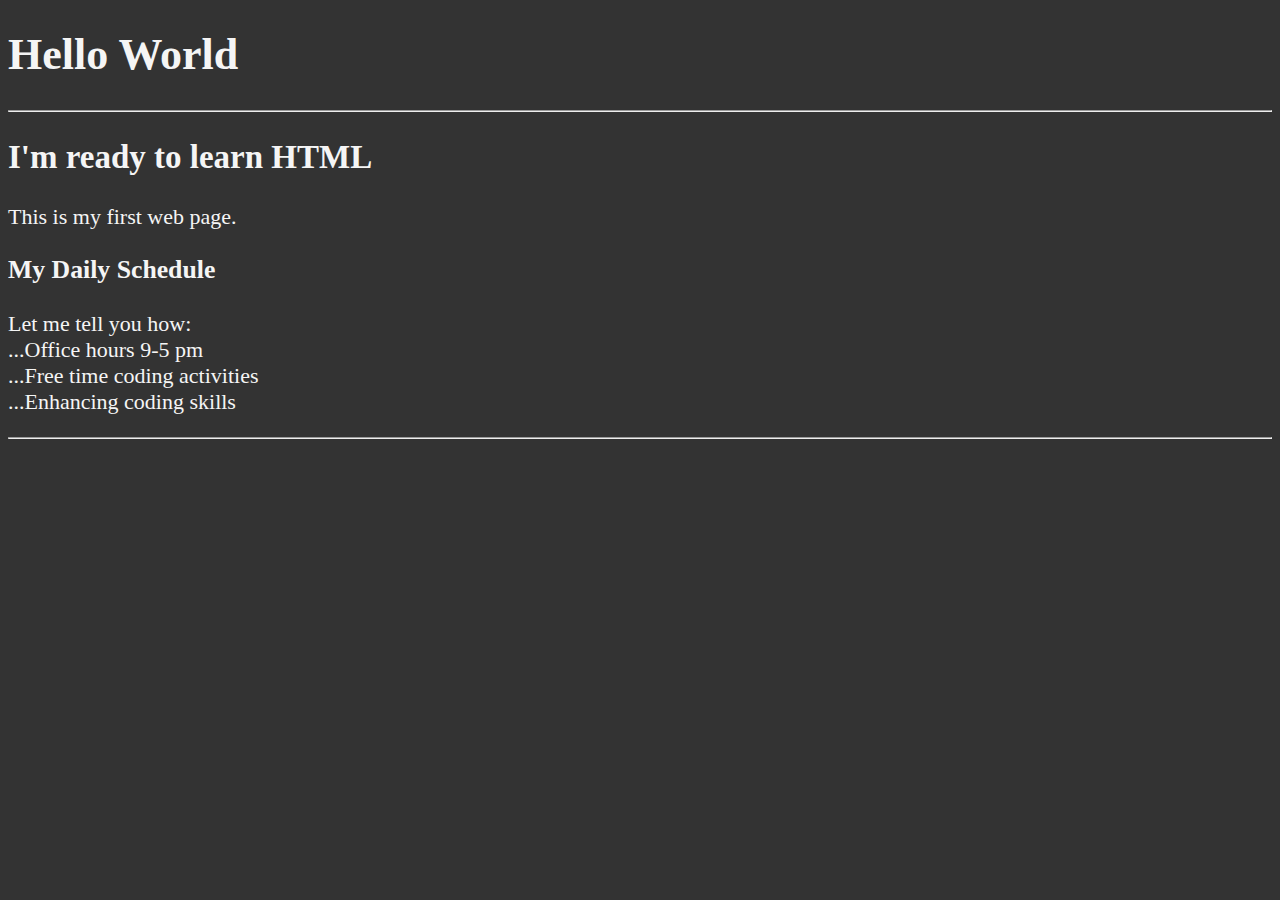
==== HTML LESSONS/Lesson02/index.html @ 2e01dda2 "start to learn more about texts but not finished" ====
<!DOCTYPE html> 
<html lang="en">
    <head>
        <meta charset="UTF-8">
        <meta name="author" content="Baris Guzel">
        <meta name="Description" content="This page contains all the things I am learning to create my own website">
        
        <title>My First Web Page</title>
        <link rel="icon" href="html.png" type="image/x-icon">
        <link rel="stylesheet" href="main.css" type="text/css">
        
    </head>

    <body>
        <h1>Hello World</h1>

        <hr> <!-- Adds horizental line -->

        <h2>I'm ready to learn HTML</h2>
        <p>This is my first web page.</p>

        <h3>My Daily Schedule</h3>
        <p>Let me tell you how:
            <br> ...Office hours 9-5 pm <!-- Adds line breaks -->
            <br> ...Free time coding activities
            <br> ...Enhancing coding skills
        </p>   
        
        <hr>

    </body>

</html>
---- HTML LESSONS/Lesson02/main.css ----
html{
    font-size: 22px
}
body{
    background-color: #333;
    color: whitesmoke;
}
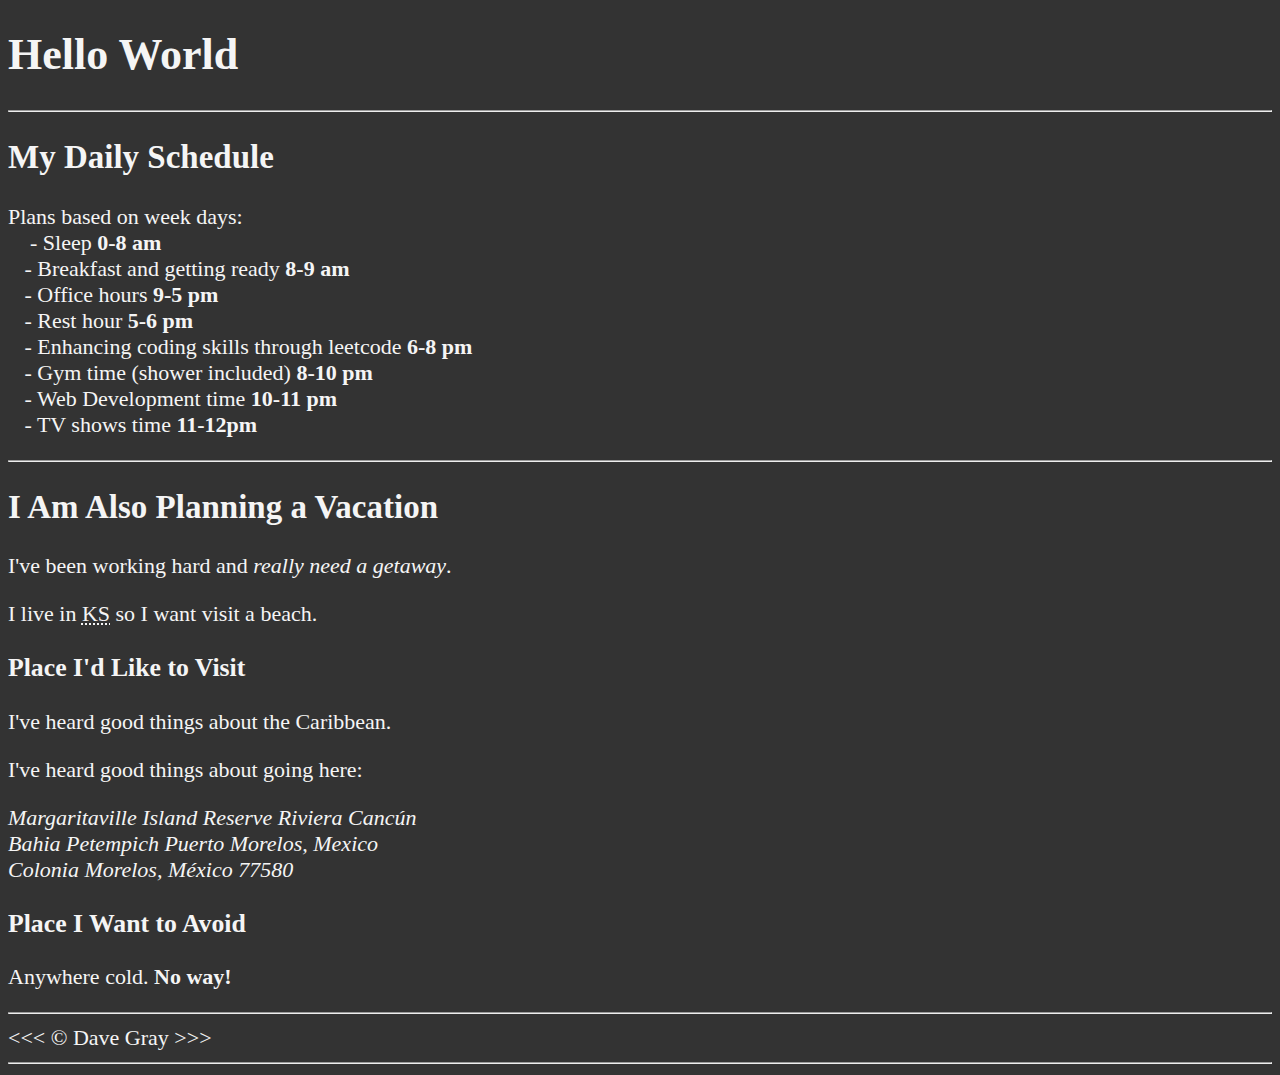
==== commit 448050e2: "strong nbsp and added" ====
--- a/HTML LESSONS/Lesson02/index.html
+++ b/HTML LESSONS/Lesson02/index.html
@@ -16,15 +16,37 @@
 
         <hr> <!-- Adds horizental line -->
 
-        <h2>I'm ready to learn HTML</h2>
-        <p>This is my first web page.</p>
+        <h2>My Daily Schedule</h2>
+        <p>Plans based on week days:
+            <br>&nbsp;&nbsp;&nbsp; - Sleep <strong>0-8 am</strong> <!-- Adds line breaks -->
+            <br>&nbsp;&nbsp;&nbsp;- Breakfast and getting ready <strong>8-9 am</strong> <!-- Adds line breaks -->
+            <br>&nbsp;&nbsp;&nbsp;- Office hours <strong>9-5 pm</strong> <!-- Adds line breaks -->
+            <br>&nbsp;&nbsp;&nbsp;- Rest hour <strong>5-6 pm</strong>
+            <br>&nbsp;&nbsp;&nbsp;- Enhancing coding skills through leetcode <strong>6-8 pm</strong>
+            <br>&nbsp;&nbsp;&nbsp;- Gym time (shower included) <strong>8-10 pm </strong>
+            <br>&nbsp;&nbsp;&nbsp;- Web Development time <strong>10-11 pm</strong>
+            <br>&nbsp;&nbsp;&nbsp;- TV shows time <strong>11-12pm</strong>
+        </p>  
+        <hr> <!-- Adds horizental line -->
 
-        <h3>My Daily Schedule</h3>
-        <p>Let me tell you how:
-            <br> ...Office hours 9-5 pm <!-- Adds line breaks -->
-            <br> ...Free time coding activities
-            <br> ...Enhancing coding skills
-        </p>   
+        <h2>I Am Also Planning a Vacation</h2>
+    <p>I've been working hard and <em>really need a getaway</em>.</p>
+    <p>I live in <abbr title="Kansas">KS</abbr> so I want visit a beach.</p>
+
+    <h3>Place I'd Like to Visit</h3>
+    <p>I've heard good things about the Caribbean.</p>
+    <p>I've heard good things about going here:</p>
+    <address>
+        Margaritaville Island Reserve Riviera Cancún<br>
+        Bahia Petempich Puerto Morelos, Mexico<br>
+        Colonia Morelos, México 77580
+    </address>
+
+    <h3>Place I Want to Avoid</h3>
+    <p>Anywhere cold. <strong>No way!</strong></p>
+
+    <hr>
+    &lt;&lt;&lt; &copy; Dave Gray &gt;&gt;&gt;  
         
         <hr>
 
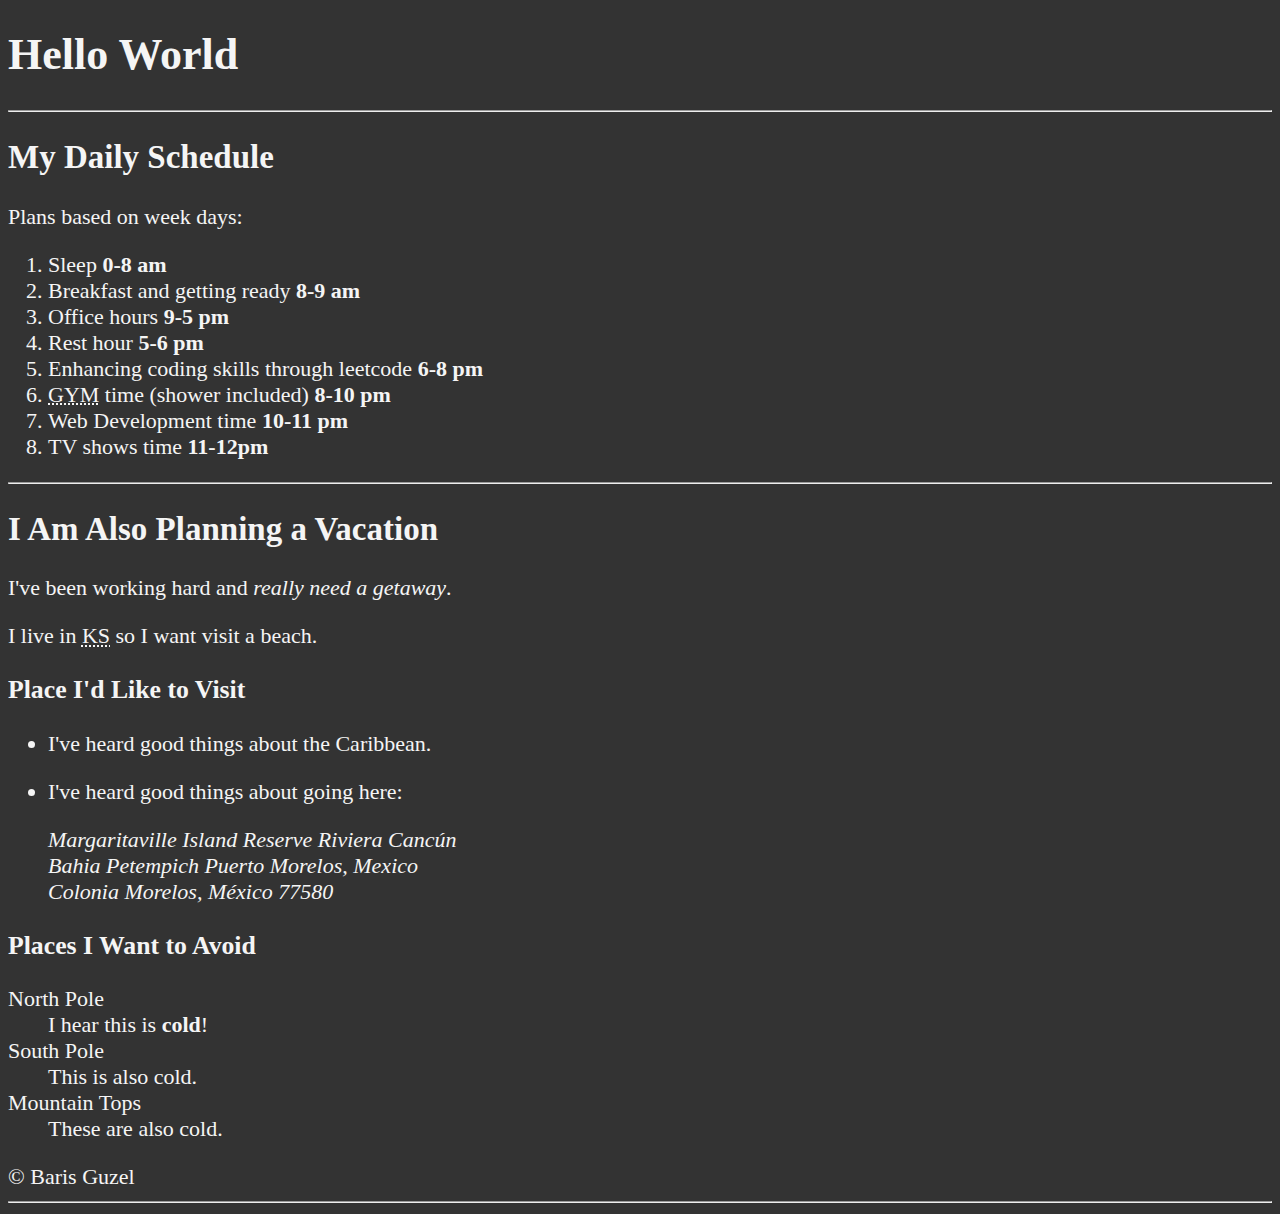
==== commit 898eeb94: "lists are added" ====
--- a/HTML LESSONS/Lesson02/index.html
+++ b/HTML LESSONS/Lesson02/index.html
@@ -15,18 +15,32 @@
         <h1>Hello World</h1>
 
         <hr> <!-- Adds horizental line -->
-
+        <!--
         <h2>My Daily Schedule</h2>
         <p>Plans based on week days:
-            <br>&nbsp;&nbsp;&nbsp; - Sleep <strong>0-8 am</strong> <!-- Adds line breaks -->
-            <br>&nbsp;&nbsp;&nbsp;- Breakfast and getting ready <strong>8-9 am</strong> <!-- Adds line breaks -->
-            <br>&nbsp;&nbsp;&nbsp;- Office hours <strong>9-5 pm</strong> <!-- Adds line breaks -->
+            <br>&nbsp;&nbsp;&nbsp; - Sleep <strong>0-8 am</strong> <!- - Adds line breaks - ->
+            <br>&nbsp;&nbsp;&nbsp;- Breakfast and getting ready <strong>8-9 am</strong> <!- - Adds line breaks - ->
+            <br>&nbsp;&nbsp;&nbsp;- Office hours <strong>9-5 pm</strong> <!- - Adds line breaks - ->
             <br>&nbsp;&nbsp;&nbsp;- Rest hour <strong>5-6 pm</strong>
             <br>&nbsp;&nbsp;&nbsp;- Enhancing coding skills through leetcode <strong>6-8 pm</strong>
-            <br>&nbsp;&nbsp;&nbsp;- Gym time (shower included) <strong>8-10 pm </strong>
+            <br>&nbsp;&nbsp;&nbsp;- <abbr title="Gymnasium">GYM</abbr>time (shower included) <strong>8-10 pm </strong><!- - abbr adds full version of an abbrevied text- ->
             <br>&nbsp;&nbsp;&nbsp;- Web Development time <strong>10-11 pm</strong>
             <br>&nbsp;&nbsp;&nbsp;- TV shows time <strong>11-12pm</strong>
         </p>  
+        -->
+        <!-- instead of line breaks lets use listed elements -->
+        <h2>My Daily Schedule</h2>
+        <p>Plans based on week days:</p>
+        <ol>
+            <li> Sleep <strong>0-8 am</strong> </li><!-- Adds line breaks -->
+            <li> Breakfast and getting ready <strong>8-9 am</strong> </li><!-- Adds line breaks -->
+            <li> Office hours <strong>9-5 pm</strong> </li><!-- Adds line breaks -->
+            <li> Rest hour <strong>5-6 pm</strong></li>
+            <li> Enhancing coding skills through leetcode <strong>6-8 pm</strong></li>
+            <li> <abbr title="Gymnasium">GYM</abbr> time (shower included) <strong>8-10 pm </strong></li><!-- abbr adds full version of an abbrevied text-->
+            <li> Web Development time <strong>10-11 pm</strong></li>
+            <li> TV shows time <strong>11-12pm</strong></li>
+        </ol>
         <hr> <!-- Adds horizental line -->
 
         <h2>I Am Also Planning a Vacation</h2>
@@ -34,19 +48,42 @@
     <p>I live in <abbr title="Kansas">KS</abbr> so I want visit a beach.</p>
 
     <h3>Place I'd Like to Visit</h3>
-    <p>I've heard good things about the Caribbean.</p>
-    <p>I've heard good things about going here:</p>
-    <address>
-        Margaritaville Island Reserve Riviera Cancún<br>
-        Bahia Petempich Puerto Morelos, Mexico<br>
-        Colonia Morelos, México 77580
-    </address>
+    <ul>
+        <li>
+            <p>I've heard good things about the Caribbean.</p>
+        </li>
+        <li>
+            <p>I've heard good things about going here:</p>
+            <address>
+                Margaritaville Island Reserve Riviera Cancún<br>
+                Bahia Petempich Puerto Morelos, Mexico<br>
+                Colonia Morelos, México 77580
+            </address>
+        </li>
+    </ul>
 
-    <h3>Place I Want to Avoid</h3>
-    <p>Anywhere cold. <strong>No way!</strong></p>
+    <h3>Places I Want to Avoid</h3>
+    <dl>
+        <dt>North Pole</dt>
+        <dd>I hear this is <strong>cold</strong>!</dd>
 
-    <hr>
-    &lt;&lt;&lt; &copy; Dave Gray &gt;&gt;&gt;  
+        <dt>South Pole</dt>
+        <dd>This is also cold.</dd>
+
+        <dt>Mountain Tops</dt>
+        <dd>These are also cold.</dd>
+    </dl>
+
+    <!-- LIST -->
+    <!-- ol: ordered list with number tag-->
+    <!-- li: list item-->
+    <!-- ul: unordered list with dots instead of number tag-->
+    <!-- dl: description list-->
+    <!-- dt: description tag-->
+    <!-- dd: description details-->
+
+    <!-- Note that i stop at 59:47-->
+     &copy; Baris Guzel  <!-- &lt; means less than symbol, &copy; means copy symbol and &gt; means greater than note that inline usages are used with & -->
         
         <hr>
 
